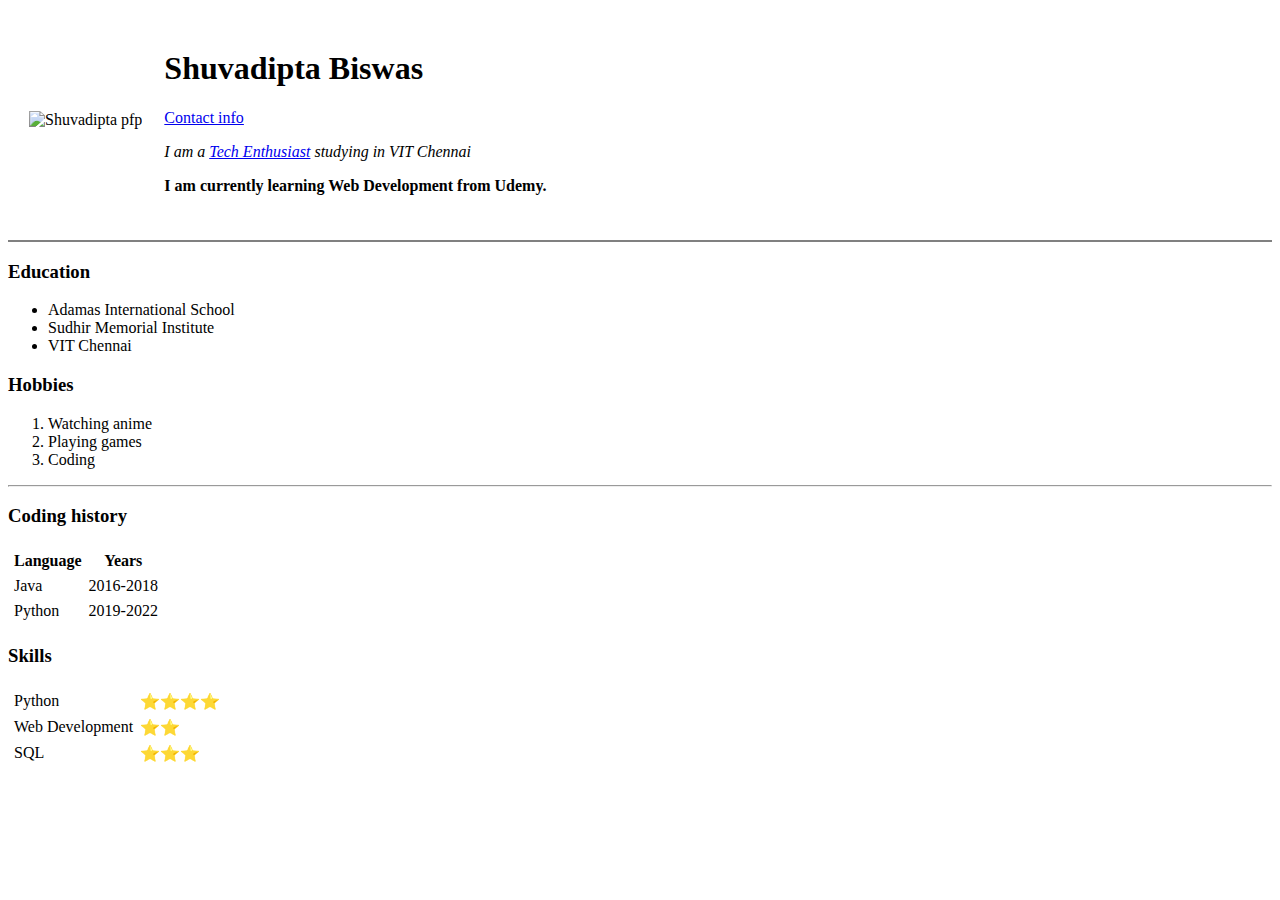
==== index.html @ 9157d3a6 "Create index.html" ====
<!DOCTYPE html>
<html lang="en" dir="ltr">

<head>
  <meta charset="utf-8">
  <title>💚 Shuvadipta Biswas 💚</title>
</head>

<body>
<table cellspacing="20">
<tr>
  <td><img src="C:\Users\Shuvadipta Biswas\OneDrive\Desktop\Web Development\HTML - Personal Site\Image\bot.png" alt="Shuvadipta pfp"></td>
  <td><h1>Shuvadipta Biswas</h1>
  <p><a href="C:\Users\Shuvadipta Biswas\OneDrive\Desktop\Web Development\HTML - Personal Site\contactinfo.html">Contact info</a></p>
  <p><em>I am a <a href="https://techcrunch.com/">Tech Enthusiast</a> studying in VIT Chennai</em></p>
  <p><strong>I am currently learning Web Development from Udemy.</strong></p></td>
</tr>
</table>
  <hr size="2" noshade>
  <h3>Education</h3>
  <ul>
    <li>Adamas International School</li>
    <li>Sudhir Memorial Institute</li>
    <li>VIT Chennai</li>
  </ul>
  <h3>Hobbies</h3>
  <ol>
    <li>Watching anime</li>
    <li>Playing games</li>
    <li>Coding</li>
  </ol>
  <hr>
  <h3>Coding history</h3>
  <table cellspacing="5">
    <thead>
      <tr>
        <th>Language</th>
        <th>Years</th>
      </tr>
    </thead>
    <tbody>
    <tr>
      <td>Java</td>
      <td>2016-2018</td>
    </tr>
    <tr>
      <td>Python</td>
      <td>2019-2022</td>
    </tr>
  </tbody>
  </table>
  <h3>Skills</h3>
  <table cellspacing="5">
    <tr>
      <td>Python</td>
      <td>⭐⭐⭐⭐</td>
    </tr>
    <tr>
      <td>Web Development</td>
      <td>⭐⭐</td>
    </tr>
    <tr>
      <td>SQL</td>
      <td>⭐⭐⭐</td>
    </tr>
</body>

</html>
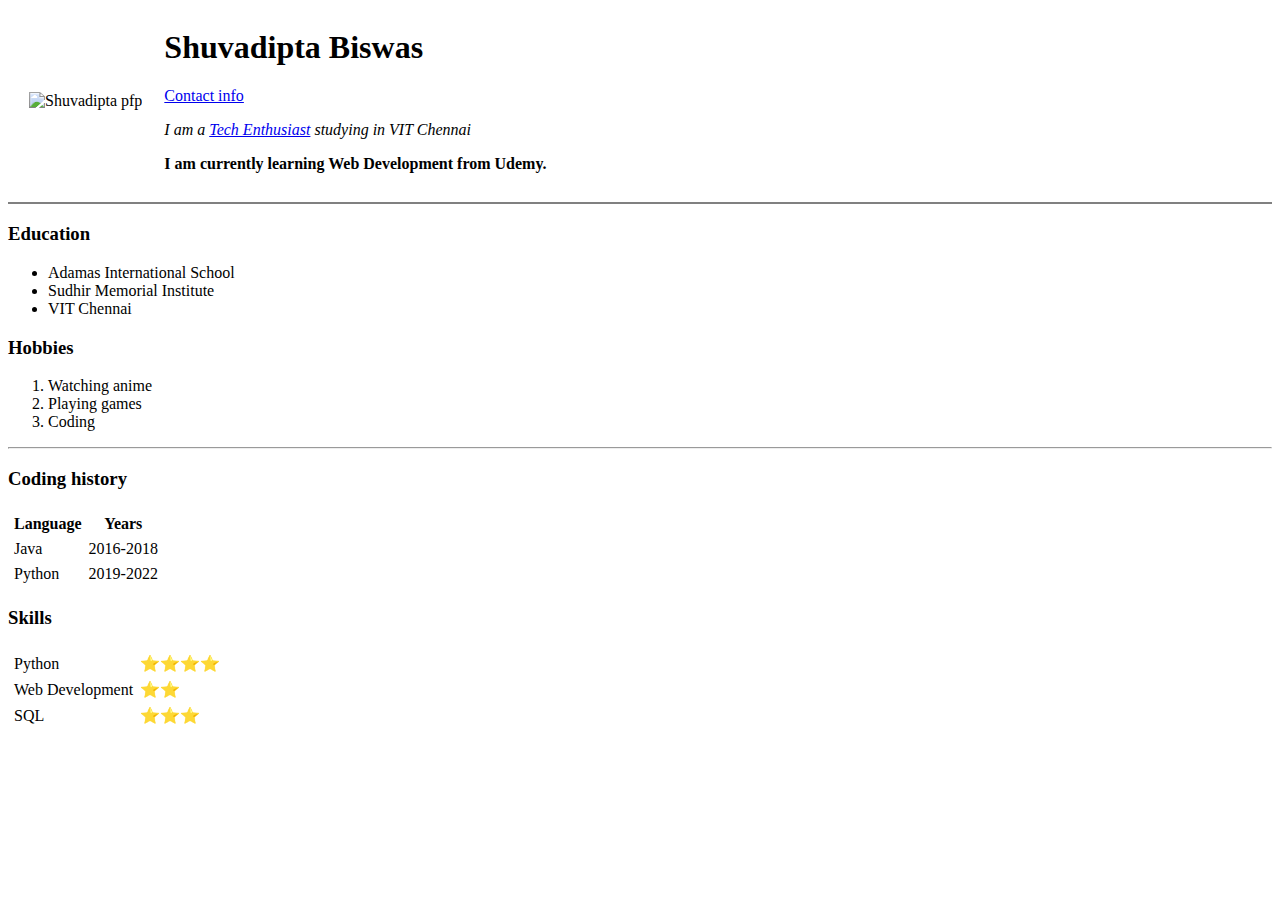
==== commit 76613757: "Update index.html" ====
--- a/index.html
+++ b/index.html
@@ -1,4 +1,3 @@
-<!DOCTYPE html>
 <html lang="en" dir="ltr">
 
 <head>
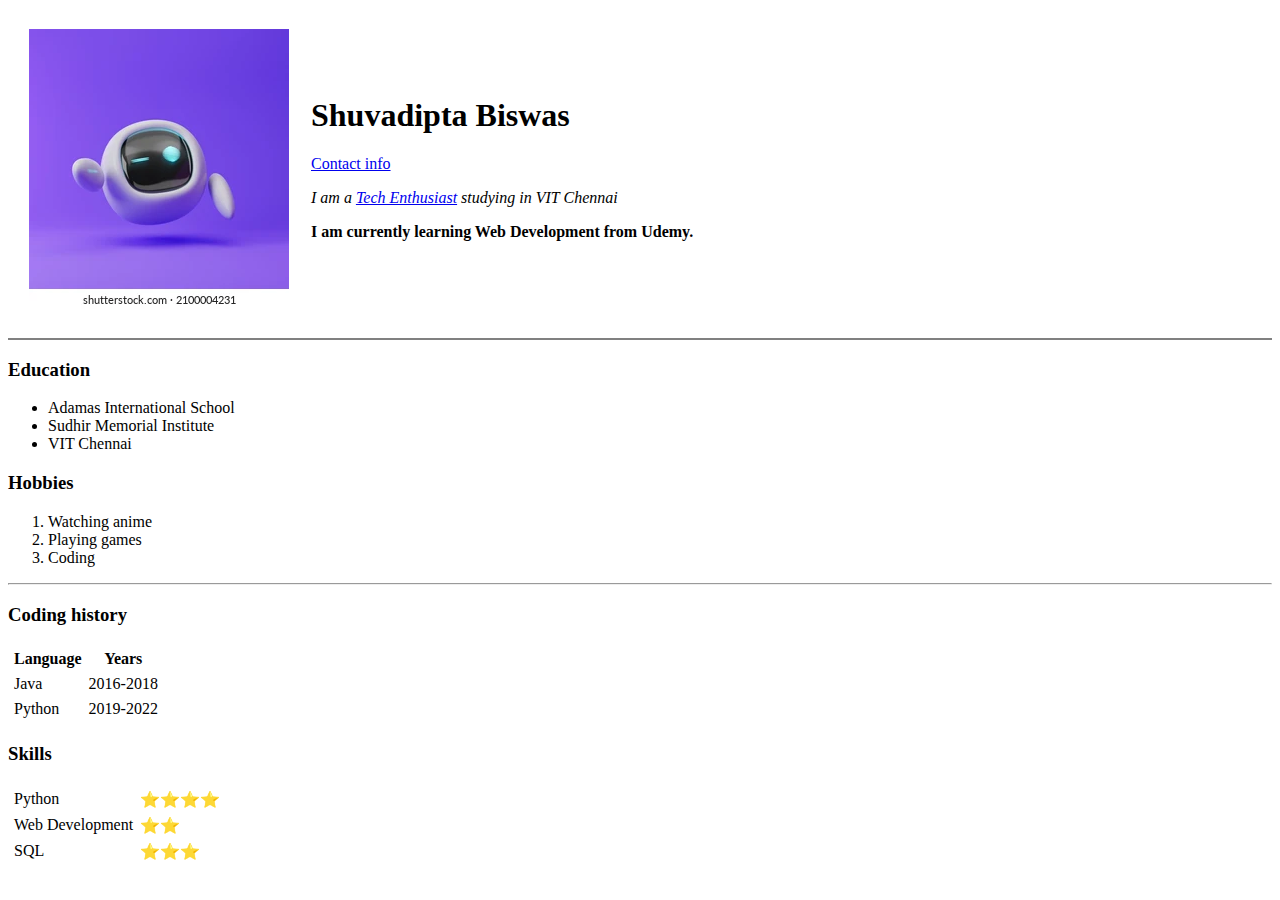
==== commit 03353253: "Update index.html" ====
--- a/index.html
+++ b/index.html
@@ -8,7 +8,7 @@
 <body>
 <table cellspacing="20">
 <tr>
-  <td><img src="C:\Users\Shuvadipta Biswas\OneDrive\Desktop\Web Development\HTML - Personal Site\Image\bot.png" alt="Shuvadipta pfp"></td>
+  <td><img src="Image/bot.png" alt="Shuvadipta pfp"></td>
   <td><h1>Shuvadipta Biswas</h1>
   <p><a href="C:\Users\Shuvadipta Biswas\OneDrive\Desktop\Web Development\HTML - Personal Site\contactinfo.html">Contact info</a></p>
   <p><em>I am a <a href="https://techcrunch.com/">Tech Enthusiast</a> studying in VIT Chennai</em></p>
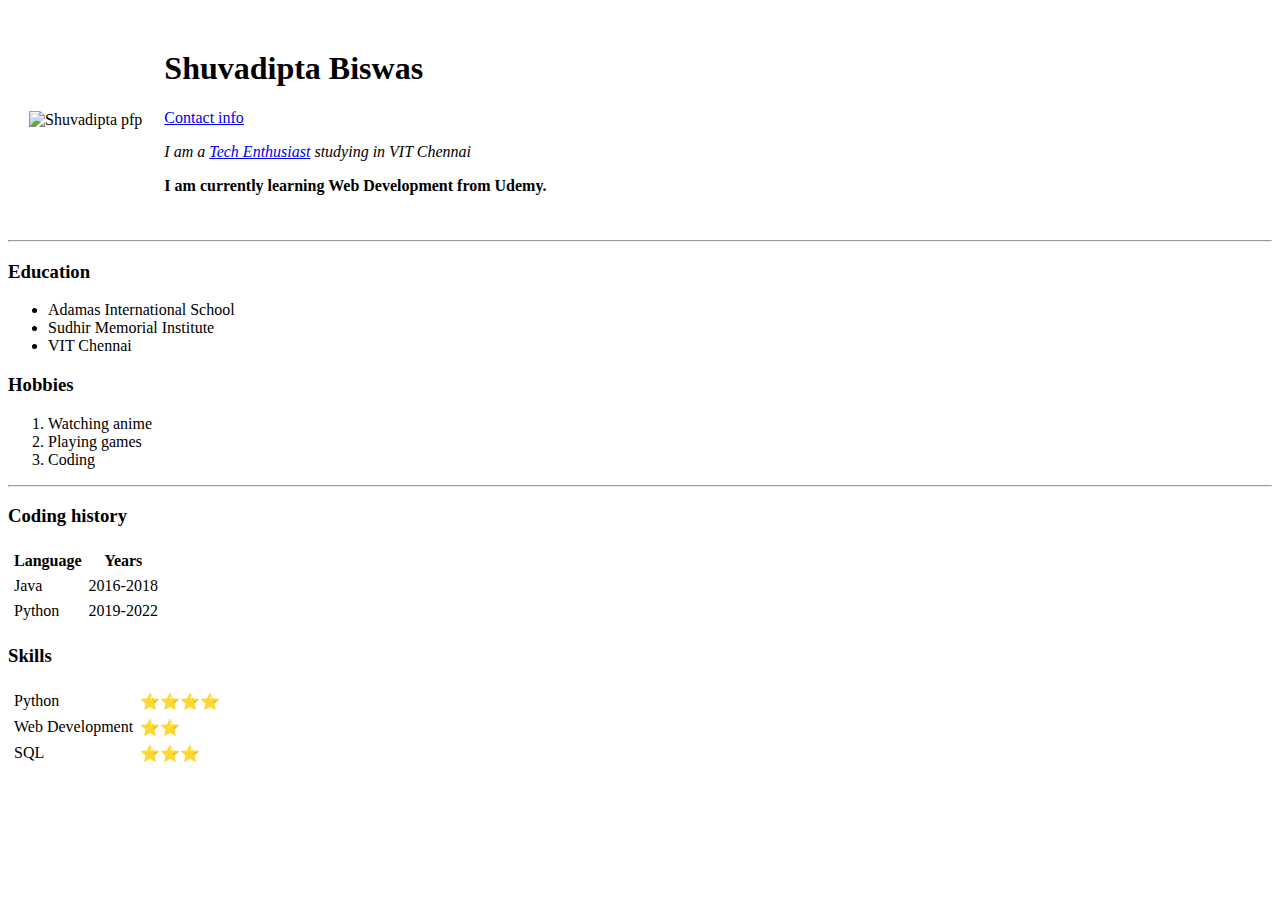
==== commit bfe3dc28: "Update index.html" ====
--- a/index.html
+++ b/index.html
@@ -1,21 +1,25 @@
+<!DOCTYPE html>
 <html lang="en" dir="ltr">
 
 <head>
   <meta charset="utf-8">
   <title>💚 Shuvadipta Biswas 💚</title>
+
+  <link rel="stylesheet" href="css/styles.css">
+
 </head>
 
 <body>
 <table cellspacing="20">
 <tr>
-  <td><img src="Image/bot.png" alt="Shuvadipta pfp"></td>
+  <td><img src="C:\Users\Shuvadipta Biswas\OneDrive\Desktop\Web Development\HTML - Personal Site\Image\bot.png" alt="Shuvadipta pfp"></td>
   <td><h1>Shuvadipta Biswas</h1>
   <p><a href="C:\Users\Shuvadipta Biswas\OneDrive\Desktop\Web Development\HTML - Personal Site\contactinfo.html">Contact info</a></p>
   <p><em>I am a <a href="https://techcrunch.com/">Tech Enthusiast</a> studying in VIT Chennai</em></p>
   <p><strong>I am currently learning Web Development from Udemy.</strong></p></td>
 </tr>
 </table>
-  <hr size="2" noshade>
+  <hr>
   <h3>Education</h3>
   <ul>
     <li>Adamas International School</li>
@@ -65,3 +69,4 @@
 </body>
 
 </html>
+
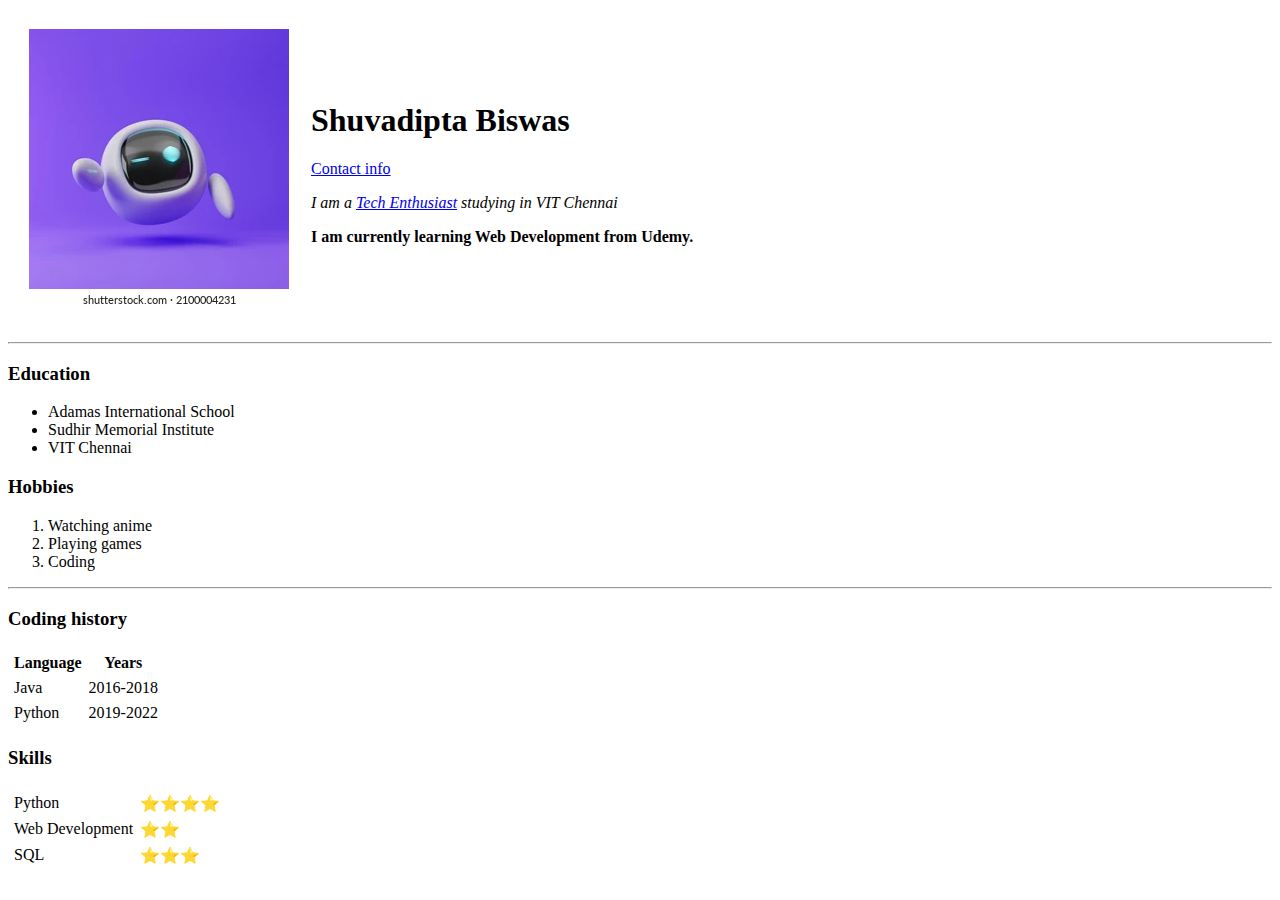
==== commit 306fcc66: "Update index.html" ====
--- a/index.html
+++ b/index.html
@@ -12,9 +12,9 @@
 <body>
 <table cellspacing="20">
 <tr>
-  <td><img src="C:\Users\Shuvadipta Biswas\OneDrive\Desktop\Web Development\HTML - Personal Site\Image\bot.png" alt="Shuvadipta pfp"></td>
+  <td><img src="Image/bot.png" alt="Shuvadipta pfp"></td>
   <td><h1>Shuvadipta Biswas</h1>
-  <p><a href="C:\Users\Shuvadipta Biswas\OneDrive\Desktop\Web Development\HTML - Personal Site\contactinfo.html">Contact info</a></p>
+  <p><a href="contactinfo.html">Contact info</a></p>
   <p><em>I am a <a href="https://techcrunch.com/">Tech Enthusiast</a> studying in VIT Chennai</em></p>
   <p><strong>I am currently learning Web Development from Udemy.</strong></p></td>
 </tr>
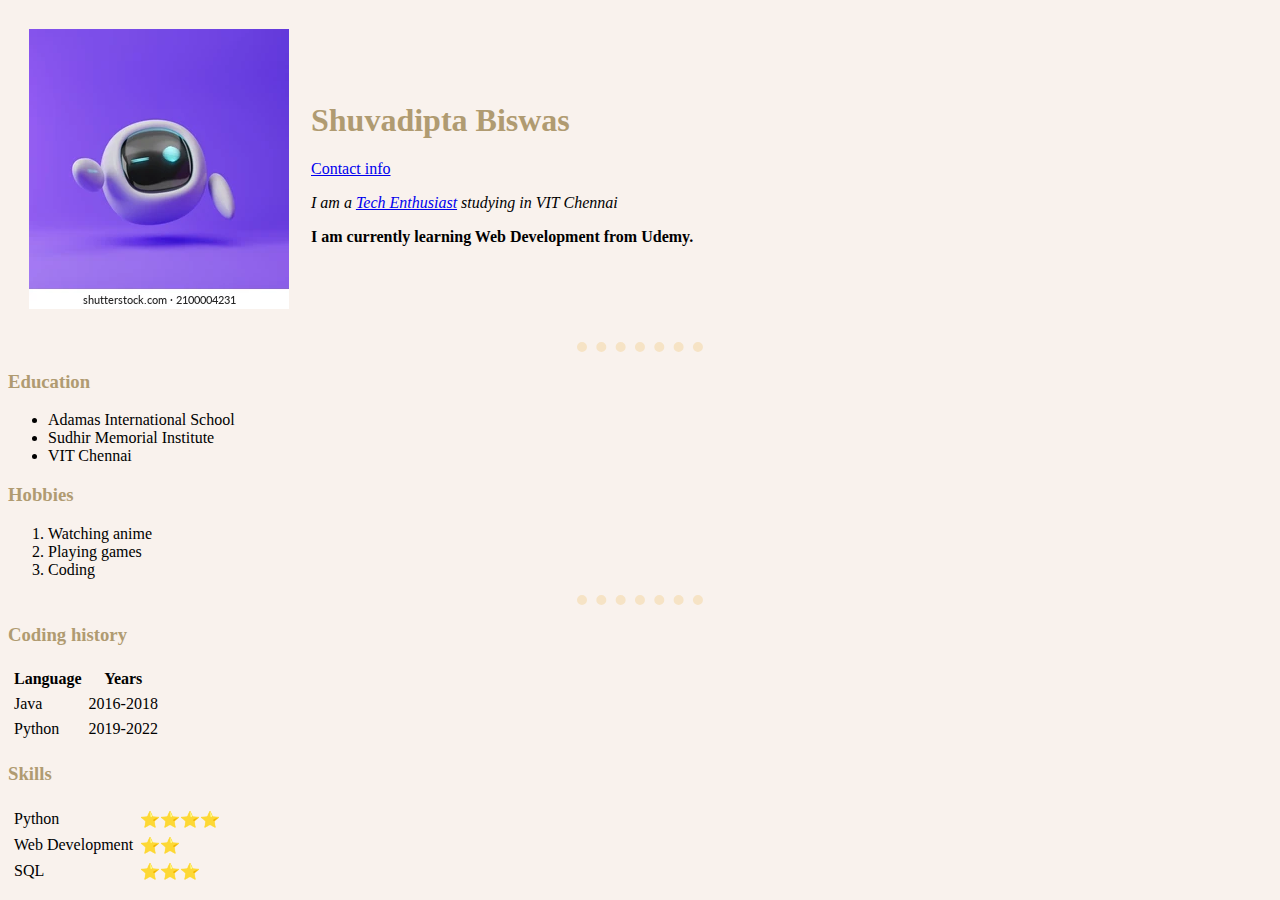
==== commit 3ebc7235: "Update index.html" ====
--- a/index.html
+++ b/index.html
@@ -5,7 +5,7 @@
   <meta charset="utf-8">
   <title>💚 Shuvadipta Biswas 💚</title>
 
-  <link rel="stylesheet" href="css/styles.css">
+  <link rel="stylesheet" href="CSS/styles.css">
 
 </head>
 
--- a/CSS/styles.css
+++ b/CSS/styles.css
@@ -0,0 +1,18 @@
+body {
+  background-color: #F9F2ED;
+}
+
+hr {
+  border-color: #F6E3C5;
+  border-style: none;
+  border-top-style: dotted;
+  border-width: 10px;
+  width: 10%;
+}
+
+h1 {
+  color: #B09B71;
+}
+h3 {
+  color: #B09B71;
+}
